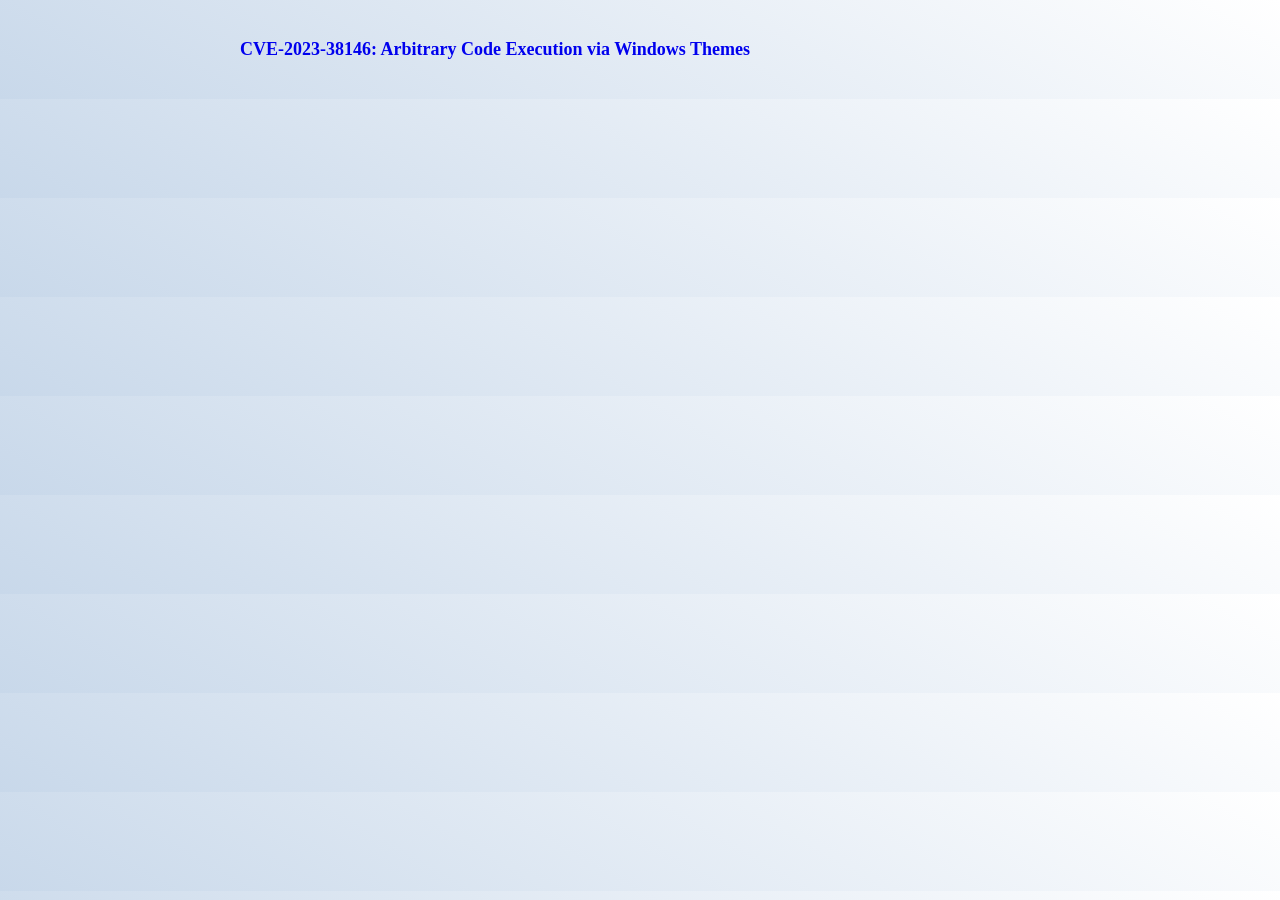
==== index.html @ f93bba25 "Deploy gabe-k/website to gabe-k/website:gh-pages" ====
<!DOCTYPE html>
<html lang="en">

<head>
    <meta charset="utf-8">
    <meta name="viewport" content="width=device-width, initial-scale=1.0, maximum-scale=1">
    <link rel="stylesheet" href="/main.css">
    <title>
exploits.forsale
</title>
</head>

<body>
    
<section class="section">
    
    
    <a href="&#x2F;themebleed&#x2F;"> CVE-2023-38146: Arbitrary Code Execution via Windows Themes </a>
    
</section>

</body>

</html>
---- main.css ----
html,body,div,span,applet,object,iframe,h1,h2,h3,h4,h5,h6,p,blockquote,pre,a,abbr,acronym,address,big,cite,code,del,dfn,em,img,ins,kbd,q,s,samp,small,strike,strong,sub,sup,tt,var,b,u,i,center,dl,dt,dd,ol,ul,li,fieldset,form,label,legend,table,caption,tbody,tfoot,thead,tr,th,td,article,aside,canvas,details,embed,figure,figcaption,footer,header,hgroup,menu,nav,output,ruby,section,summary,time,mark,audio,video{margin:0;padding:0;border:0;font-size:100%;font:inherit;vertical-align:baseline}article,aside,details,figcaption,figure,footer,header,hgroup,menu,nav,section{display:block}body{line-height:1}blockquote,q{quotes:none}blockquote:before,blockquote:after,q:before,q:after{content:"";content:none}table{border-collapse:collapse;border-spacing:0}body{background:linear-gradient(30deg, #c8d8ea 0%, #fff 100%);color:#0b2441;font-size:18px;font-family:"Times New Roman",Times,serif;line-height:1.5;overflow-wrap:break-word;margin-top:2em;margin-bottom:2em}section{max-width:800px;width:100%;margin:0 auto}@media (max-width: 900px){section{padding:0 1em;box-sizing:border-box}}h1,h2,h3,h4,h5,h6{font-weight:700;margin-bottom:.5em;line-height:1.2;font-family:Verdana,Geneva,Tahoma,sans-serif}h1{font-size:2em}h2{font-size:1.6em}h3{font-size:1em}p,ul,ol{font-weight:300;line-height:1.7;font-size:1em;margin-bottom:1.2em}ul p,ol p{padding:0 0 !important}@media (max-width: 900px){ul,ol{list-style-position:inside}}li{padding:6px 0}em{font-style:italic}strong{font-weight:bold}blockquote{font-style:italic;border-left:3px solid #131313;max-width:600px}blockquote blockquote{margin-left:1em}blockquote p{margin-left:1em}a{font-weight:bold;text-decoration:none}pre,code{font-family:monospace;background:rgba(0,0,0,.0470588235);padding:.2em .5em}pre{box-sizing:border-box;padding:1em;display:block;margin:2em 0;font-size:.8em;line-height:1.4;white-space:pre-wrap;word-break:break-all;word-wrap:break-word;position:relative;width:872px;left:-36px;border:1px #000 inset;background-color:#f9f9f9 !important}@media (max-width: 900px){pre{width:100%;left:0}}pre code{padding:0;font-size:100%;color:inherit;background-color:rgba(0,0,0,0)}small{font-size:.7em;margin:.2 0}small>p{line-height:1.5}.meta{box-sizing:border-box;border:#131313 2px dotted;padding:1em;display:inline-block}.meta>p{margin-bottom:1em}.icon{line-height:0;margin:0;padding:0}
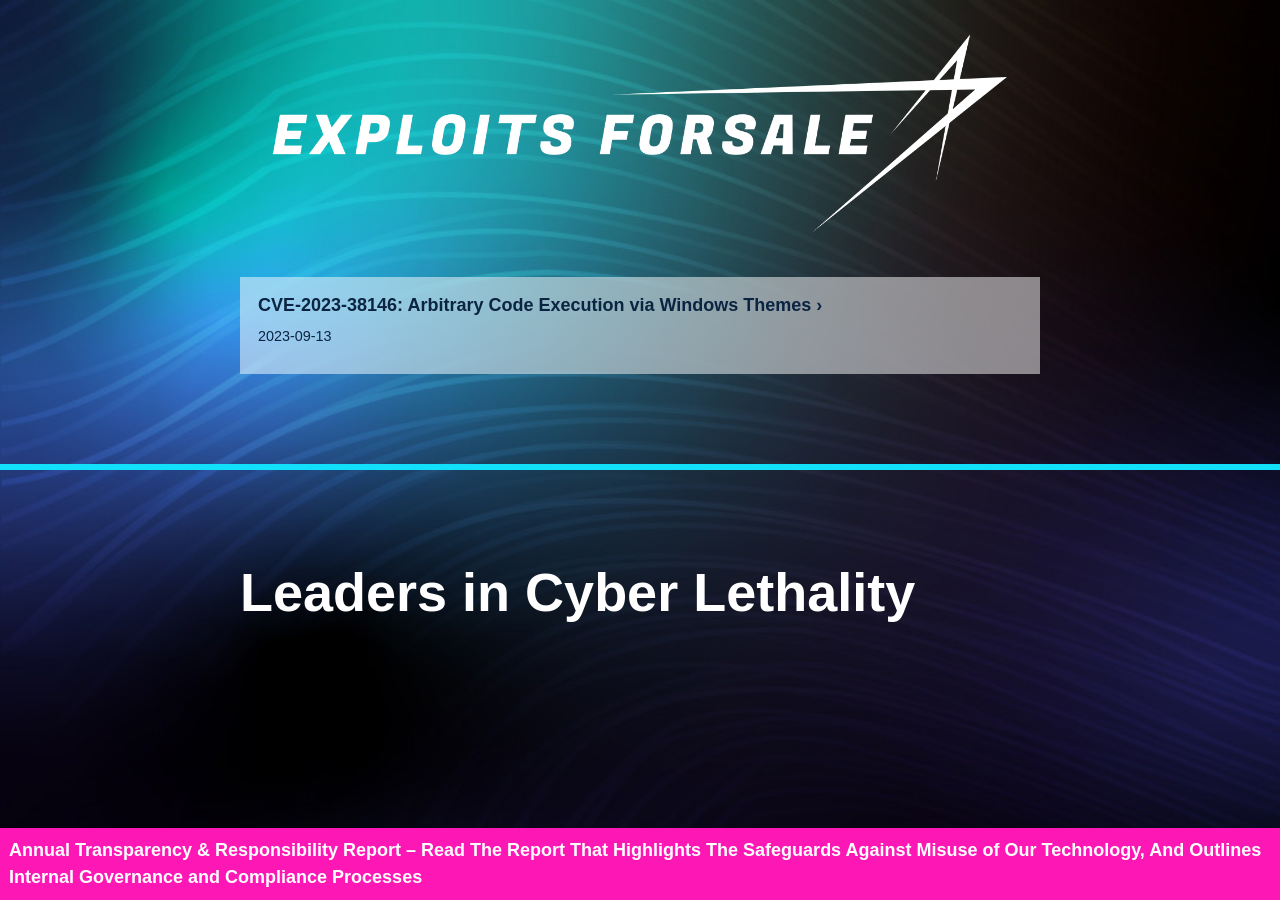
==== commit 6520f3b0: "Deploy gabe-k/website to gabe-k/website:gh-pages" ====
--- a/index.html
+++ b/index.html
@@ -1,24 +1,45 @@
-<!DOCTYPE html>
+<!doctype html>
 <html lang="en">
+    <head>
+        <meta charset="utf-8" />
+        <meta
+            name="viewport"
+            content="width=device-width, initial-scale=1.0, maximum-scale=1"
+        />
+        <link rel="stylesheet" href="/main.css" />
+        <title> exploits.forsale </title>
+    </head>
 
-<head>
-    <meta charset="utf-8">
-    <meta name="viewport" content="width=device-width, initial-scale=1.0, maximum-scale=1">
-    <link rel="stylesheet" href="/main.css">
-    <title>
-exploits.forsale
-</title>
-</head>
+    <body class="alt bg">
+        
+<nav><img src="/logo.svg" class="logo"/></nav>
 
-<body>
+<article>
+     
+    <a href="&#x2F;themebleed&#x2F;">
+        <div>
+            <h3>CVE-2023-38146: Arbitrary Code Execution via Windows Themes ›<h3>
+            <date>2023-09-13</date>
+        </div>
+    </a>
     
-<section class="section">
-    
-    
-    <a href="&#x2F;themebleed&#x2F;"> CVE-2023-38146: Arbitrary Code Execution via Windows Themes </a>
-    
+</article>
+
+<br><br><br>
+
+<hr>
+
+<section>
+<br><br><br>
+<h1>Leaders in Cyber Lethality</h1>
+<br><br><br>
 </section>
 
-</body>
+<a class="alert" href="/responsibility">
+    <footer>
+        Annual Transparency & Responsibility Report – Read The Report That Highlights The Safeguards Against Misuse of Our Technology, And Outlines Internal Governance and Compliance Processes
+    </footer>
+</a>
 
-</html>+    </body>
+</html>
--- a/main.css
+++ b/main.css
@@ -1 +1 @@
-html,body,div,span,applet,object,iframe,h1,h2,h3,h4,h5,h6,p,blockquote,pre,a,abbr,acronym,address,big,cite,code,del,dfn,em,img,ins,kbd,q,s,samp,small,strike,strong,sub,sup,tt,var,b,u,i,center,dl,dt,dd,ol,ul,li,fieldset,form,label,legend,table,caption,tbody,tfoot,thead,tr,th,td,article,aside,canvas,details,embed,figure,figcaption,footer,header,hgroup,menu,nav,output,ruby,section,summary,time,mark,audio,video{margin:0;padding:0;border:0;font-size:100%;font:inherit;vertical-align:baseline}article,aside,details,figcaption,figure,footer,header,hgroup,menu,nav,section{display:block}body{line-height:1}blockquote,q{quotes:none}blockquote:before,blockquote:after,q:before,q:after{content:"";content:none}table{border-collapse:collapse;border-spacing:0}body{background:linear-gradient(30deg, #c8d8ea 0%, #fff 100%);color:#0b2441;font-size:18px;font-family:"Times New Roman",Times,serif;line-height:1.5;overflow-wrap:break-word;margin-top:2em;margin-bottom:2em}section{max-width:800px;width:100%;margin:0 auto}@media (max-width: 900px){section{padding:0 1em;box-sizing:border-box}}h1,h2,h3,h4,h5,h6{font-weight:700;margin-bottom:.5em;line-height:1.2;font-family:Verdana,Geneva,Tahoma,sans-serif}h1{font-size:2em}h2{font-size:1.6em}h3{font-size:1em}p,ul,ol{font-weight:300;line-height:1.7;font-size:1em;margin-bottom:1.2em}ul p,ol p{padding:0 0 !important}@media (max-width: 900px){ul,ol{list-style-position:inside}}li{padding:6px 0}em{font-style:italic}strong{font-weight:bold}blockquote{font-style:italic;border-left:3px solid #131313;max-width:600px}blockquote blockquote{margin-left:1em}blockquote p{margin-left:1em}a{font-weight:bold;text-decoration:none}pre,code{font-family:monospace;background:rgba(0,0,0,.0470588235);padding:.2em .5em}pre{box-sizing:border-box;padding:1em;display:block;margin:2em 0;font-size:.8em;line-height:1.4;white-space:pre-wrap;word-break:break-all;word-wrap:break-word;position:relative;width:872px;left:-36px;border:1px #000 inset;background-color:#f9f9f9 !important}@media (max-width: 900px){pre{width:100%;left:0}}pre code{padding:0;font-size:100%;color:inherit;background-color:rgba(0,0,0,0)}small{font-size:.7em;margin:.2 0}small>p{line-height:1.5}.meta{box-sizing:border-box;border:#131313 2px dotted;padding:1em;display:inline-block}.meta>p{margin-bottom:1em}.icon{line-height:0;margin:0;padding:0}+html,body,div,span,applet,object,iframe,h1,h2,h3,h4,h5,h6,p,blockquote,pre,a,abbr,acronym,address,big,cite,code,del,dfn,em,img,ins,kbd,q,s,samp,small,strike,strong,sub,sup,tt,var,b,u,i,center,dl,dt,dd,ol,ul,li,fieldset,form,label,legend,table,caption,tbody,tfoot,thead,tr,th,td,article,aside,canvas,details,embed,figure,figcaption,footer,header,hgroup,menu,nav,output,ruby,section,summary,time,mark,audio,video{margin:0;padding:0;border:0;font-size:100%;font:inherit;vertical-align:baseline}article,aside,details,figcaption,figure,footer,header,hgroup,menu,nav,section{display:block}body{line-height:1}blockquote,q{quotes:none}blockquote:before,blockquote:after,q:before,q:after{content:"";content:none}table{border-collapse:collapse;border-spacing:0}.alt{margin:0;background:#000}.alt .logo{width:100%}.alt h1{color:#fff;font-size:3em}.alt.bg{background-image:url(/bg.jpg);background-size:cover}.alt article{margin:0 auto;max-width:800px;backdrop-filter:blur(24px);-webkit-backdrop-filter:blur(24px);background-color:rgba(255,255,255,.5)}.alt article>a{color:inherit;display:block;padding:1em}.alt article>a date{font-size:.8em;font-weight:normal}.alt hr{border:solid 3px #12dffa}nav{position:sticky;margin:0 auto;max-width:800px}nav .logo{width:12em;display:inline-block}@media (max-width: 900px){nav .logo{padding:.5em}}body{background:linear-gradient(30deg, #c8d8ea 0%, #fff 100%);color:#0b2441;font-size:18px;font-family:"Times New Roman",Times,serif;line-height:1.5;overflow-wrap:break-word;margin-top:2em;margin-bottom:2em}section{max-width:800px;width:100%;margin:0 auto}@media (max-width: 900px){section{padding:0 1em;box-sizing:border-box}}h1,h2,h3,h4,h5,h6{font-weight:700;margin-bottom:.5em;line-height:1.2;font-family:Verdana,Geneva,Tahoma,sans-serif}h1{font-size:2em}h2{font-size:1.6em}h3{font-size:1em}p,ul,ol{font-weight:300;line-height:1.7;font-size:1em;margin-bottom:1.2em}ul p,ol p{padding:0 0 !important}@media (max-width: 900px){ul,ol{list-style-position:inside}}li{padding:6px 0}em{font-style:italic}strong{font-weight:bold}blockquote{font-style:italic;border-left:3px solid #131313;max-width:600px}blockquote blockquote{margin-left:1em}blockquote p{margin-left:1em}a{font-weight:bold;text-decoration:none}pre,code{font-family:monospace;background:rgba(0,0,0,.0470588235);padding:.2em .5em}pre{box-sizing:border-box;padding:1em;display:block;margin:2em 0;font-size:.8em;line-height:1.4;white-space:pre-wrap;word-break:break-all;word-wrap:break-word;position:relative;width:872px;left:-36px;border:1px #000 inset;background-color:#f9f9f9 !important}@media (max-width: 900px){pre{width:100%;left:0}}pre code{padding:0;font-size:100%;color:inherit;background-color:rgba(0,0,0,0)}small{font-size:.7em;margin:.2 0}small>p{line-height:1.5}.meta{box-sizing:border-box;border:#131313 2px dotted;padding:1em;display:inline-block}.meta>p{margin-bottom:1em}.icon{line-height:0;margin:0;padding:0}.alert{background:#fd17b5;display:block;color:#fff;position:fixed;bottom:0;box-sizing:border-box;font-family:"Arial",Times,sans-serif;padding:.5em}
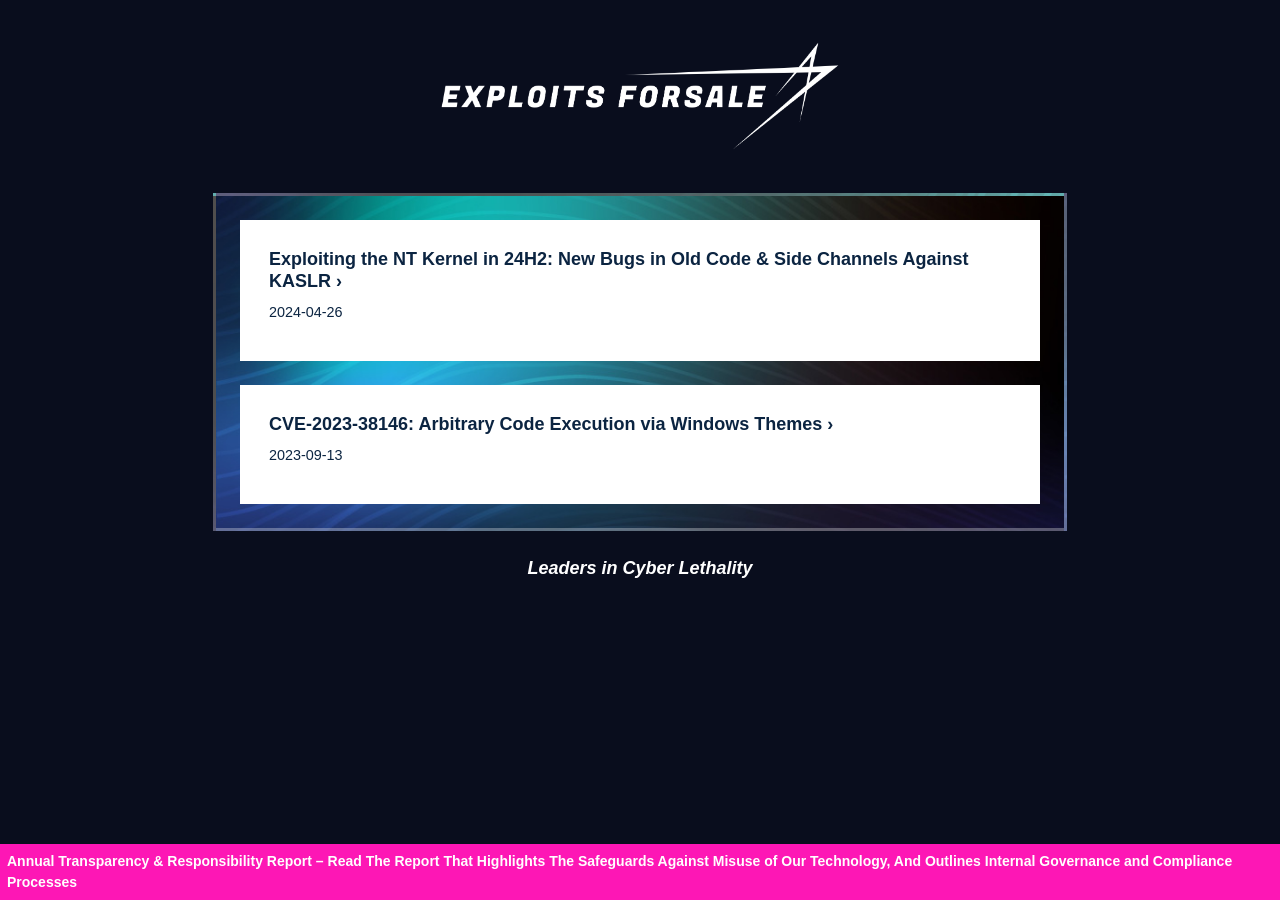
==== commit e02432ec: "Deploy exploits-forsale/website to exploits-forsale/website:gh-pages" ====
--- a/index.html
+++ b/index.html
@@ -12,10 +12,20 @@
 
     <body class="alt bg">
         
-<nav><img src="/logo.svg" class="logo"/></nav>
 
-<article>
+<header>
+    <nav><img src="/logo.svg" class="logo"/></nav>
+</header>
+
+<section class="links">
      
+    <a href="&#x2F;24h2-nt-exploit&#x2F;">
+        <div>
+            <h3>Exploiting the NT Kernel in 24H2: New Bugs in Old Code &amp; Side Channels Against KASLR ›<h3>
+            <date>2024-04-26</date>
+        </div>
+    </a>
+    
     <a href="&#x2F;themebleed&#x2F;">
         <div>
             <h3>CVE-2023-38146: Arbitrary Code Execution via Windows Themes ›<h3>
@@ -23,17 +33,11 @@
         </div>
     </a>
     
-</article>
+</section>
 
-<br><br><br>
-
-<hr>
-
-<section>
-<br><br><br>
-<h1>Leaders in Cyber Lethality</h1>
-<br><br><br>
-</section>
+<br>
+<h3 style="width: 100%; text-align: center; color: white;"><em>Leaders in Cyber Lethality</em></h3>
+<br>
 
 <a class="alert" href="/responsibility">
     <footer>
@@ -41,5 +45,7 @@
     </footer>
 </a>
 
+<br><br><br><br><br><br><br>
+
     </body>
 </html>
--- a/main.css
+++ b/main.css
@@ -1 +1 @@
-html,body,div,span,applet,object,iframe,h1,h2,h3,h4,h5,h6,p,blockquote,pre,a,abbr,acronym,address,big,cite,code,del,dfn,em,img,ins,kbd,q,s,samp,small,strike,strong,sub,sup,tt,var,b,u,i,center,dl,dt,dd,ol,ul,li,fieldset,form,label,legend,table,caption,tbody,tfoot,thead,tr,th,td,article,aside,canvas,details,embed,figure,figcaption,footer,header,hgroup,menu,nav,output,ruby,section,summary,time,mark,audio,video{margin:0;padding:0;border:0;font-size:100%;font:inherit;vertical-align:baseline}article,aside,details,figcaption,figure,footer,header,hgroup,menu,nav,section{display:block}body{line-height:1}blockquote,q{quotes:none}blockquote:before,blockquote:after,q:before,q:after{content:"";content:none}table{border-collapse:collapse;border-spacing:0}.alt{margin:0;background:#000}.alt .logo{width:100%}.alt h1{color:#fff;font-size:3em}.alt.bg{background-image:url(/bg.jpg);background-size:cover}.alt article{margin:0 auto;max-width:800px;backdrop-filter:blur(24px);-webkit-backdrop-filter:blur(24px);background-color:rgba(255,255,255,.5)}.alt article>a{color:inherit;display:block;padding:1em}.alt article>a date{font-size:.8em;font-weight:normal}.alt hr{border:solid 3px #12dffa}nav{position:sticky;margin:0 auto;max-width:800px}nav .logo{width:12em;display:inline-block}@media (max-width: 900px){nav .logo{padding:.5em}}body{background:linear-gradient(30deg, #c8d8ea 0%, #fff 100%);color:#0b2441;font-size:18px;font-family:"Times New Roman",Times,serif;line-height:1.5;overflow-wrap:break-word;margin-top:2em;margin-bottom:2em}section{max-width:800px;width:100%;margin:0 auto}@media (max-width: 900px){section{padding:0 1em;box-sizing:border-box}}h1,h2,h3,h4,h5,h6{font-weight:700;margin-bottom:.5em;line-height:1.2;font-family:Verdana,Geneva,Tahoma,sans-serif}h1{font-size:2em}h2{font-size:1.6em}h3{font-size:1em}p,ul,ol{font-weight:300;line-height:1.7;font-size:1em;margin-bottom:1.2em}ul p,ol p{padding:0 0 !important}@media (max-width: 900px){ul,ol{list-style-position:inside}}li{padding:6px 0}em{font-style:italic}strong{font-weight:bold}blockquote{font-style:italic;border-left:3px solid #131313;max-width:600px}blockquote blockquote{margin-left:1em}blockquote p{margin-left:1em}a{font-weight:bold;text-decoration:none}pre,code{font-family:monospace;background:rgba(0,0,0,.0470588235);padding:.2em .5em}pre{box-sizing:border-box;padding:1em;display:block;margin:2em 0;font-size:.8em;line-height:1.4;white-space:pre-wrap;word-break:break-all;word-wrap:break-word;position:relative;width:872px;left:-36px;border:1px #000 inset;background-color:#f9f9f9 !important}@media (max-width: 900px){pre{width:100%;left:0}}pre code{padding:0;font-size:100%;color:inherit;background-color:rgba(0,0,0,0)}small{font-size:.7em;margin:.2 0}small>p{line-height:1.5}.meta{box-sizing:border-box;border:#131313 2px dotted;padding:1em;display:inline-block}.meta>p{margin-bottom:1em}.icon{line-height:0;margin:0;padding:0}.alert{background:#fd17b5;display:block;color:#fff;position:fixed;bottom:0;box-sizing:border-box;font-family:"Arial",Times,sans-serif;padding:.5em}+html,body,div,span,applet,object,iframe,h1,h2,h3,h4,h5,h6,p,blockquote,pre,a,abbr,acronym,address,big,cite,code,del,dfn,em,img,ins,kbd,q,s,samp,small,strike,strong,sub,sup,tt,var,b,u,i,center,dl,dt,dd,ol,ul,li,fieldset,form,label,legend,table,caption,tbody,tfoot,thead,tr,th,td,article,aside,canvas,details,embed,figure,figcaption,footer,header,hgroup,menu,nav,output,ruby,section,summary,time,mark,audio,video{margin:0;padding:0;border:0;font-size:100%;font:inherit;vertical-align:baseline}article,aside,details,figcaption,figure,footer,header,hgroup,menu,nav,section{display:block}body{line-height:1}blockquote,q{quotes:none}blockquote:before,blockquote:after,q:before,q:after{content:"";content:none}table{border-collapse:collapse;border-spacing:0}.alt{margin:0;background:#090d1d}.alt .logo{width:100%;max-width:24em;margin:24px auto;display:block}.alt h1{color:#fff;font-size:3em}.alt .links{margin:0 auto;max-width:800px;background-image:url("/bg.jpg");background-size:cover;padding:24px;display:flex;gap:24px;flex-direction:column;border:3px solid rgba(255,255,255,.3)}.alt .links>a{color:inherit;display:block;padding:1.5em;background:#fff;border:2px rgba(0,0,0,0) solid}.alt .links>a date{font-size:.8em;font-weight:normal}.alt .links>a:hover{color:blue;text-decoration:underline;background:#f7f7f7;border:2px blue solid}.alt hr{border:solid 3px #12dffa}nav{position:sticky;margin:0 auto;max-width:800px}nav .logo{width:12em;display:inline-block}body{background:linear-gradient(30deg, #c8d8ea 0%, #fff 100%);color:#0b2441;font-size:18px;font-family:"Times New Roman",Times,serif;line-height:1.5;overflow-wrap:break-word;margin-top:2em;margin-bottom:2em}article{max-width:800px;width:100%;margin:0 auto}article img{max-width:100%}@media (max-width: 900px){article{padding:0 1em;box-sizing:border-box}}h1,h2,h3,h4,h5,h6{font-weight:700;margin-bottom:.5em;line-height:1.2;font-family:Verdana,Geneva,Tahoma,sans-serif}h1{font-size:2em}h2{font-size:1.6em}h3{font-size:1em}p,ul,ol{font-weight:300;line-height:1.7;font-size:1em;margin-bottom:1.2em}ul,ol{padding-inline-start:1em}ul p,ol p{padding:0 0 !important}@media (max-width: 900px){ul,ol{list-style-position:inside}}li{padding:6px 0}em{font-style:italic}strong{font-weight:bold}blockquote{font-style:italic;border-left:3px solid #131313;max-width:600px}blockquote blockquote{margin-left:1em}blockquote p{margin-left:1em}a{font-weight:bold;text-decoration:none}pre,code{font-family:monospace;background:rgba(0,0,0,.0470588235);padding:.2em .5em}pre{box-sizing:border-box;padding:1em;display:block;margin:2em 0;font-size:.8em;line-height:1.4;white-space:pre-wrap;word-break:break-all;word-wrap:break-word;position:relative;width:872px;left:-36px;border:1px #000 inset;background-color:#f9f9f9 !important}@media (max-width: 900px){pre{width:100%;left:0}}pre code{padding:0;font-size:100%;color:inherit;background-color:rgba(0,0,0,0)}small{font-size:.7em;margin:.2 0}small>p{line-height:1.5}.meta{box-sizing:border-box;border:#131313 2px dotted;padding:1em;display:inline-block}.meta>p{margin-bottom:1em}.icon{line-height:0;margin:0;padding:0}.alert{background:#fd17b5;display:block;color:#fff;position:fixed;bottom:0;box-sizing:border-box;font-family:"Arial",Times,sans-serif;padding:.5em;width:100%;font-size:14px}
